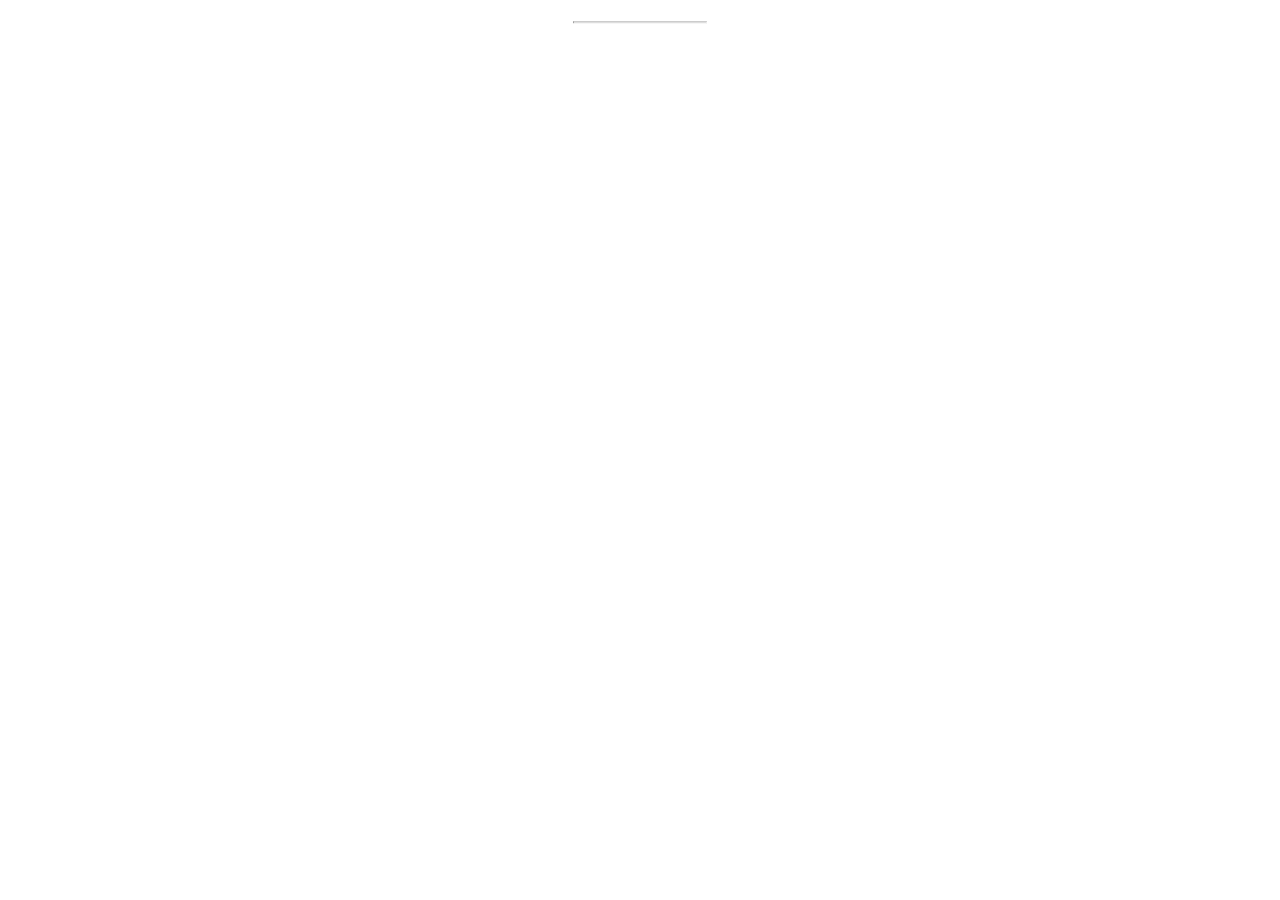
==== test.html @ f5efd13d "Add files via upload" ====
<!DOCTYPE html>
<html>
<style>
body, html {
  height: 100%;
  margin: 0;
}

.bgimg {
  background-color: biege;
  position: relative;
  color: white;
  font-family: "Courier New", Courier, monospace;
  font-size: 25px;
}

.topleft {
  position: absolute;
  top: 0;
  left: 16px;
}

.bottomleft {
  position: absolute;
  bottom: 0;
  left: 16px;
}

.middle {
  position: absolute;
  top: 50%;
  left: 50%;
  transform: translate(-50%, -50%);
  text-align: center;
}

hr {
  margin: auto;
  width: 40%;
}
</style>
<body>

<div class="bgimg">
  <div class="topleft">
    <p>Logo</p>
  </div>
  <div class="middle">
    <h1>COMING SOON</h1>
    <hr>
    <p>35 days left</p>
  </div>
  <div class="bottomleft">
    <p>Some text</p>
  </div>
</div>

</body>
</html>
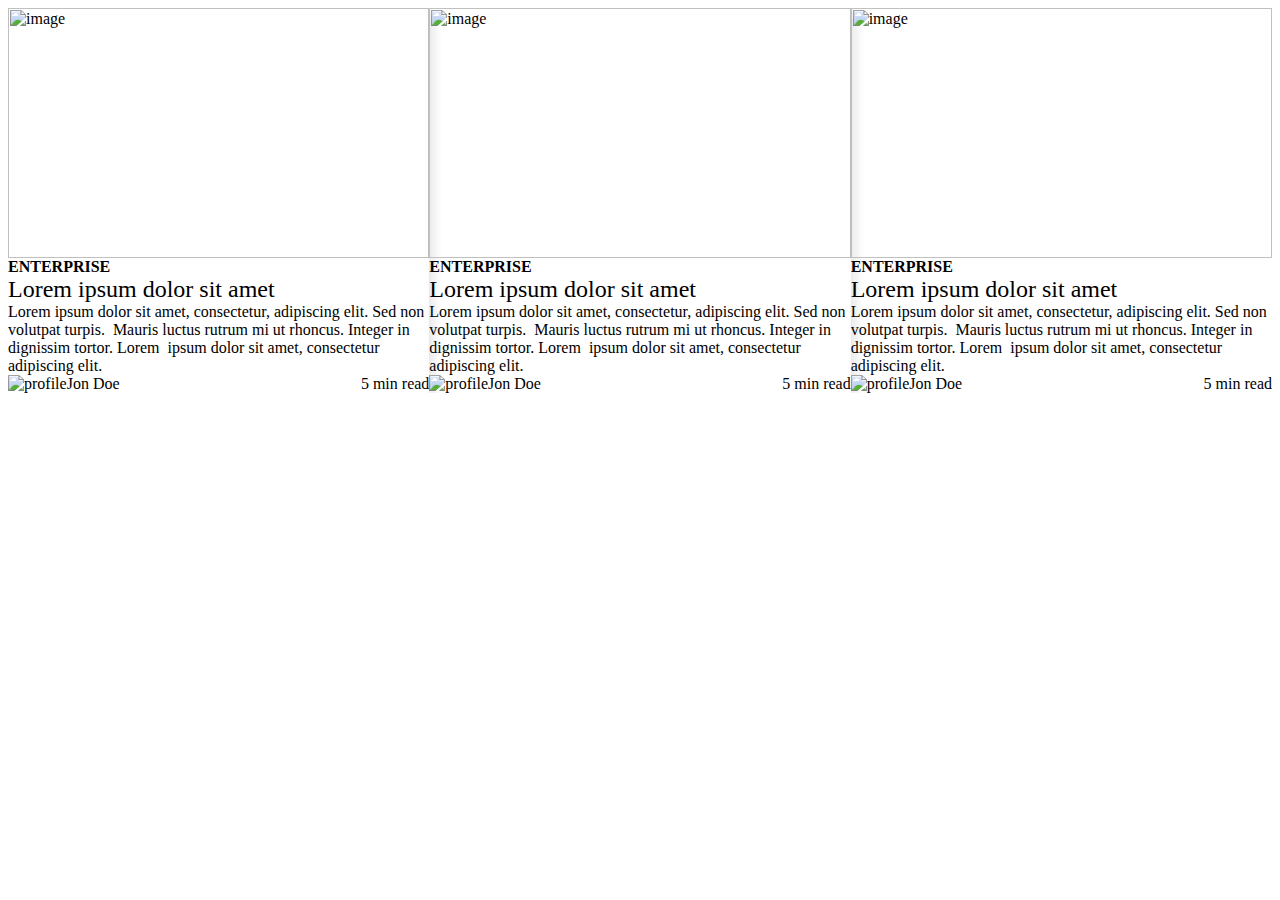
==== commit d3eb35ea: "Update test.html" ====
--- a/test.html
+++ b/test.html
@@ -1,59 +1,122 @@
-<!DOCTYPE html>
 <html>
-<style>
-body, html {
-  height: 100%;
-  margin: 0;
-}
-
-.bgimg {
-  background-color: biege;
-  position: relative;
-  color: white;
-  font-family: "Courier New", Courier, monospace;
-  font-size: 25px;
-}
-
-.topleft {
-  position: absolute;
-  top: 0;
-  left: 16px;
-}
-
-.bottomleft {
-  position: absolute;
-  bottom: 0;
-  left: 16px;
-}
-
-.middle {
-  position: absolute;
-  top: 50%;
-  left: 50%;
-  transform: translate(-50%, -50%);
-  text-align: center;
-}
-
-hr {
-  margin: auto;
-  width: 40%;
-}
-</style>
-<body>
-
-<div class="bgimg">
-  <div class="topleft">
-    <p>Logo</p>
-  </div>
-  <div class="middle">
-    <h1>COMING SOON</h1>
-    <hr>
-    <p>35 days left</p>
-  </div>
-  <div class="bottomleft">
-    <p>Some text</p>
+  <body>
+    <div>
+  <link href="./home.css" rel="stylesheet" />
+  <div class="home-container">
+    <div class="home-blog">
+      <div class="home-container1">
+        <div
+          class="blog-post-card1-blog-post-card blog-post-card1-root-class-name3"
+        >
+          <img
+            alt="image"
+            src="https://images.unsplash.com/photo-1547841243-eacb14453cd9?ixid=Mnw5MTMyMXwwfDF8c2VhcmNofDIyfHxjaXR5fGVufDB8fHx8MTYyNjE4NjYxMg&ixlib=rb-1.2.1&w=1000"
+            class="blog-post-card1-image"
+          />
+          <div class="blog-post-card1-container">
+            <span class="blog-post-card1-text"><span>ENTERPRISE</span></span>
+            <span class="blog-post-card1-text1">
+              <span>Lorem ipsum dolor sit amet</span>
+            </span>
+            <span class="blog-post-card1-text2">
+              <span>
+                Lorem ipsum dolor sit amet, consectetur, adipiscing elit. Sed
+                non volutpat turpis. ​ Mauris luctus rutrum mi ut rhoncus.
+                Integer in dignissim tortor. Lorem ​​ ipsum dolor sit amet,
+                consectetur adipiscing elit.
+              </span>
+            </span>
+            <div class="blog-post-card1-container1">
+              <div class="blog-post-card1-profile">
+                <img
+                  alt="profile"
+                  src="https://images.unsplash.com/photo-1506794778202-cad84cf45f1d?ixid=Mnw5MTMyMXwwfDF8c2VhcmNofDd8fG1hbiUyMHBvcnRyYWl0fGVufDB8fHx8MTYyNjQzMTMwMw&ixlib=rb-1.2.1&h=1200"
+                  image_src="https://images.unsplash.com/photo-1506794778202-cad84cf45f1d?ixid=Mnw5MTMyMXwwfDF8c2VhcmNofDd8fG1hbiUyMHBvcnRyYWl0fGVufDB8fHx8MTYyNjQzMTMwMw&amp;ixlib=rb-1.2.1&amp;h=1200"
+                  class="blog-post-card1-image1"
+                />
+                <span class="blog-post-card1-text3"><span>Jon Doe</span></span>
+              </div>
+              <span class="blog-post-card1-text4"><span>5 min read</span></span>
+            </div>
+          </div>
+        </div>
+      </div>
+      <div class="home-container2">
+        <div
+          class="blog-post-card1-blog-post-card blog-post-card1-root-class-name2"
+        >
+          <img
+            alt="image"
+            src="https://images.unsplash.com/photo-1465925508512-1e7052bb62e6?ixid=Mnw5MTMyMXwwfDF8c2VhcmNofDIzfHxjaXR5JTIwY2FifGVufDB8fHx8MTYyNjQ1MDMwNA&ixlib=rb-1.2.1&h=1200"
+            class="blog-post-card1-image"
+          />
+          <div class="blog-post-card1-container">
+            <span class="blog-post-card1-text"><span>ENTERPRISE</span></span>
+            <span class="blog-post-card1-text1">
+              <span>Lorem ipsum dolor sit amet</span>
+            </span>
+            <span class="blog-post-card1-text2">
+              <span>
+                Lorem ipsum dolor sit amet, consectetur, adipiscing elit. Sed
+                non volutpat turpis. ​ Mauris luctus rutrum mi ut rhoncus.
+                Integer in dignissim tortor. Lorem ​​ ipsum dolor sit amet,
+                consectetur adipiscing elit.
+              </span>
+            </span>
+            <div class="blog-post-card1-container1">
+              <div class="blog-post-card1-profile">
+                <img
+                  alt="profile"
+                  src="https://images.unsplash.com/photo-1506794778202-cad84cf45f1d?ixid=Mnw5MTMyMXwwfDF8c2VhcmNofDd8fG1hbiUyMHBvcnRyYWl0fGVufDB8fHx8MTYyNjQzMTMwMw&ixlib=rb-1.2.1&h=1200"
+                  image_src="https://images.unsplash.com/photo-1506794778202-cad84cf45f1d?ixid=Mnw5MTMyMXwwfDF8c2VhcmNofDd8fG1hbiUyMHBvcnRyYWl0fGVufDB8fHx8MTYyNjQzMTMwMw&amp;ixlib=rb-1.2.1&amp;h=1200"
+                  class="blog-post-card1-image1"
+                />
+                <span class="blog-post-card1-text3"><span>Jon Doe</span></span>
+              </div>
+              <span class="blog-post-card1-text4"><span>5 min read</span></span>
+            </div>
+          </div>
+        </div>
+      </div>
+      <div class="home-container3">
+        <div
+          class="blog-post-card1-blog-post-card blog-post-card1-root-class-name1"
+        >
+          <img
+            alt="image"
+            src="https://images.unsplash.com/photo-1464938050520-ef2270bb8ce8?ixid=Mnw5MTMyMXwwfDF8c2VhcmNofDE4fHxjaXR5fGVufDB8fHx8MTYyNjQ1MDI4MQ&ixlib=rb-1.2.1&h=1200"
+            class="blog-post-card1-image"
+          />
+          <div class="blog-post-card1-container">
+            <span class="blog-post-card1-text"><span>ENTERPRISE</span></span>
+            <span class="blog-post-card1-text1">
+              <span>Lorem ipsum dolor sit amet</span>
+            </span>
+            <span class="blog-post-card1-text2">
+              <span>
+                Lorem ipsum dolor sit amet, consectetur, adipiscing elit. Sed
+                non volutpat turpis. ​ Mauris luctus rutrum mi ut rhoncus.
+                Integer in dignissim tortor. Lorem ​​ ipsum dolor sit amet,
+                consectetur adipiscing elit.
+              </span>
+            </span>
+            <div class="blog-post-card1-container1">
+              <div class="blog-post-card1-profile">
+                <img
+                  alt="profile"
+                  src="https://images.unsplash.com/photo-1506794778202-cad84cf45f1d?ixid=Mnw5MTMyMXwwfDF8c2VhcmNofDd8fG1hbiUyMHBvcnRyYWl0fGVufDB8fHx8MTYyNjQzMTMwMw&ixlib=rb-1.2.1&h=1200"
+                  image_src="https://images.unsplash.com/photo-1506794778202-cad84cf45f1d?ixid=Mnw5MTMyMXwwfDF8c2VhcmNofDd8fG1hbiUyMHBvcnRyYWl0fGVufDB8fHx8MTYyNjQzMTMwMw&amp;ixlib=rb-1.2.1&amp;h=1200"
+                  class="blog-post-card1-image1"
+                />
+                <span class="blog-post-card1-text3"><span>Jon Doe</span></span>
+              </div>
+              <span class="blog-post-card1-text4"><span>5 min read</span></span>
+            </div>
+          </div>
+        </div>
+      </div>
+    </div>
   </div>
 </div>
-
-</body>
-</html>+  </body>
+</html>
--- a/home.css
+++ b/home.css
@@ -0,0 +1,149 @@
+.blog-post-card1-blog-post-card {
+  width: 100%;
+  display: flex;
+  overflow: hidden;
+  max-width: var(--dl-size-size-maxwidth);
+  box-shadow: 5px 5px 10px 0px rgba(18, 18, 18, 0.1);
+  transition: 0.3s;
+  align-items: center;
+  flex-direction: column;
+  justify-content: center;
+}
+.blog-post-card1-blog-post-card:hover {
+  transform: scale(1.02);
+}
+.blog-post-card1-image {
+  width: 100%;
+  height: 250px;
+  object-fit: cover;
+}
+.blog-post-card1-container {
+  display: flex;
+  padding: var(--dl-space-space-twounits);
+  align-items: flex-start;
+  flex-direction: column;
+  justify-content: flex-start;
+}
+.blog-post-card1-text {
+  color: var(--dl-color-gray-500);
+  font-weight: 700;
+  margin-bottom: var(--dl-space-space-halfunit);
+  text-transform: uppercase;
+}
+.blog-post-card1-text1 {
+  font-size: 1.5rem;
+  font-weight: 300;
+  margin-bottom: var(--dl-space-space-twounits);
+}
+.blog-post-card1-text2 {
+  color: var(--dl-color-gray-500);
+  font-weight: 400;
+  margin-bottom: var(--dl-space-space-twounits);
+}
+.blog-post-card1-container1 {
+  width: 100%;
+  display: flex;
+  align-items: center;
+  padding-top: var(--dl-space-space-unit);
+  border-color: var(--dl-color-gray-900);
+  border-width: 1px;
+  flex-direction: row;
+  justify-content: space-between;
+  border-left-width: 0px;
+  border-right-width: 0px;
+  border-bottom-width: 0px;
+}
+.blog-post-card1-profile {
+  display: flex;
+  align-items: center;
+  flex-direction: row;
+  justify-content: flex-start;
+}
+.blog-post-card1-image1 {
+  width: var(--dl-size-size-small);
+  height: var(--dl-size-size-small);
+  object-fit: cover;
+  border-radius: var(--dl-radius-radius-round);
+}
+.blog-post-card1-text3 {
+  font-weight: 300;
+  margin-left: var(--dl-space-space-halfunit);
+}
+.blog-post-card1-text4 {
+  color: var(--dl-color-gray-700);
+  font-weight: 300;
+}
+
+
+
+
+
+@media(max-width: 991px) {
+  .blog-post-card1-image {
+    height: 350px;
+  }
+}
+
+.home-container {
+  width: 100%;
+  display: flex;
+  z-index: 100;
+  overflow: auto;
+  min-height: var(--dl-size-size-maxwidth);
+  align-items: flex-start;
+  flex-direction: row;
+  justify-content: center;
+  background-color: var(--dl-color-gray-white);
+}
+.home-blog {
+  width: 100%;
+  display: flex;
+  padding: var(--dl-space-space-threeunits);
+  max-width: var(--dl-size-size-maxwidth);
+  align-items: center;
+  justify-content: space-between;
+}
+.home-container1 {
+  display: flex;
+  align-items: center;
+  margin-right: var(--dl-space-space-twounits);
+  justify-content: space-between;
+}
+.home-container2 {
+  display: flex;
+  align-items: center;
+  margin-right: var(--dl-space-space-twounits);
+  justify-content: space-between;
+}
+.home-container3 {
+  display: flex;
+  align-items: center;
+  justify-content: space-between;
+}
+@media(max-width: 991px) {
+  .home-blog {
+    flex-direction: column;
+  }
+  .home-container1 {
+    margin-right: 0px;
+    margin-bottom: var(--dl-space-space-threeunits);
+  }
+  .home-container2 {
+    margin-right: 0px;
+    margin-bottom: var(--dl-space-space-threeunits);
+  }
+}
+@media(max-width: 767px) {
+  .home-blog {
+    padding-left: var(--dl-space-space-twounits);
+    padding-right: var(--dl-space-space-twounits);
+  }
+}
+@media(max-width: 479px) {
+  .home-blog {
+    padding-top: var(--dl-space-space-twounits);
+    padding-left: var(--dl-space-space-unit);
+    padding-right: var(--dl-space-space-unit);
+    padding-bottom: var(--dl-space-space-twounits);
+  }
+}
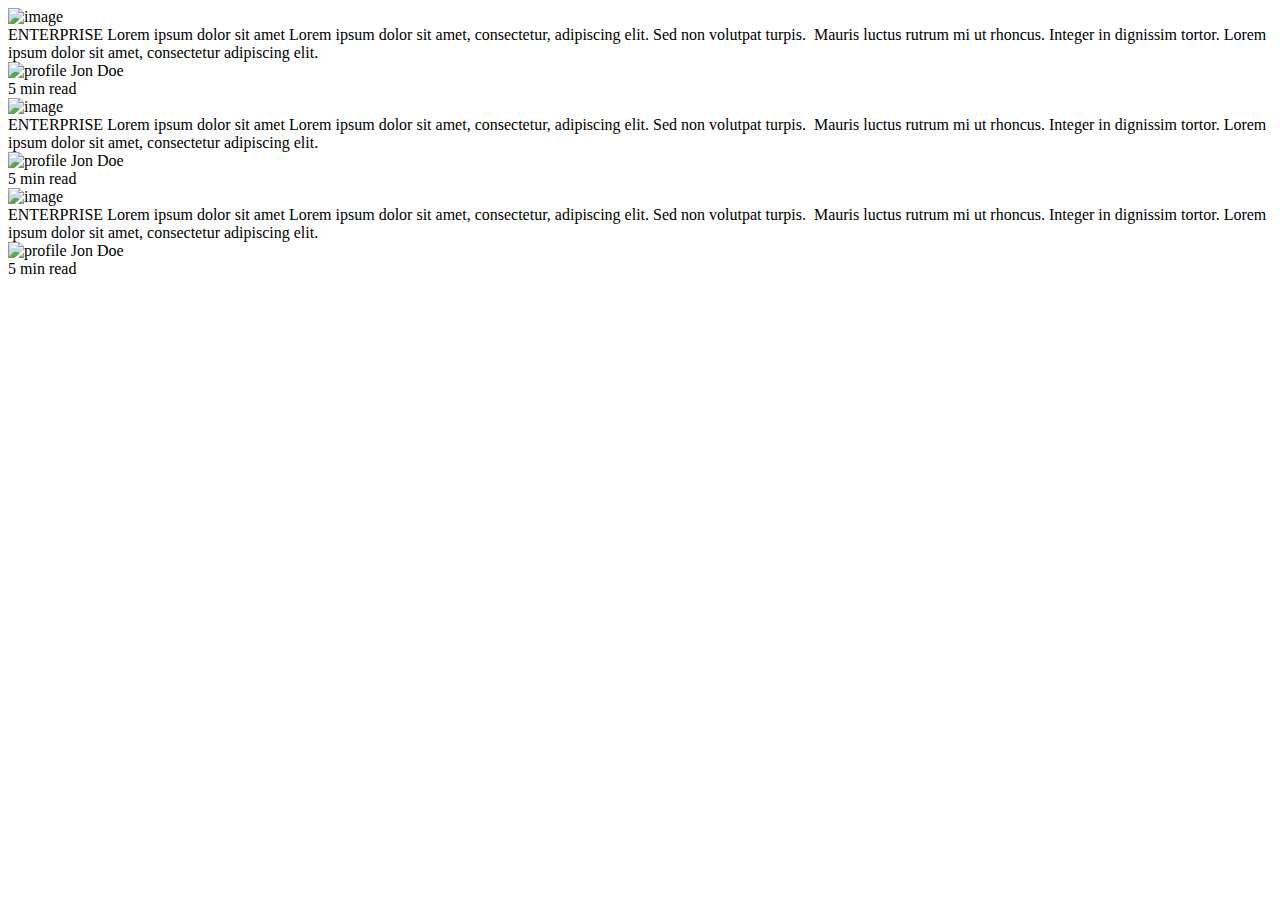
==== commit 9cdc8537: "Update test.html" ====
--- a/test.html
+++ b/test.html
@@ -1,7 +1,7 @@
 <html>
   <body>
     <div>
-  <link href="./home.css" rel="stylesheet" />
+  <link href="https://zirash.github.io/home.css" rel="stylesheet" />
   <div class="home-container">
     <div class="home-blog">
       <div class="home-container1">
